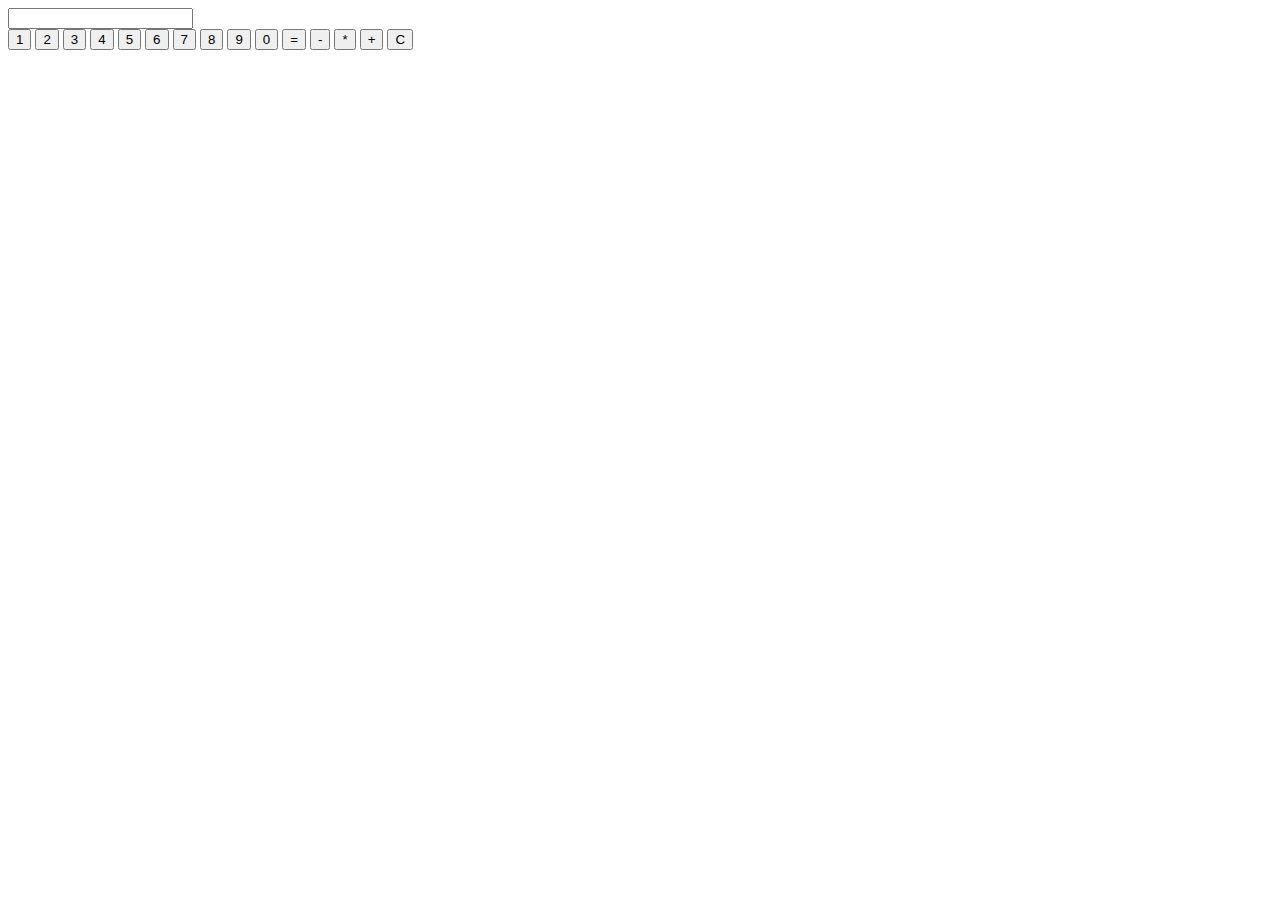
==== calc.html @ 6c53454d "html file added" ====
<!DOCTYPE html>
<html lang="en">
<head>
    <meta charset="UTF-8">
    <meta http-equiv="X-UA-Compatible" content="IE=edge">
    <meta name="viewport" content="width=device-width, initial-scale=1.0">
    <title>Document</title>
</head>
<body>
    <div class="box-1">
        <div class="box-2">
            <input type="text" id="output">
        </div>
        <div class="box-3">
            <button id="1">1</button>
            <button id="2">2</button>
            <button id="3">3</button>
            <button id="4">4</button>
            <button id="5">5</button>
            <button id="6">6</button>
            <button id="7">7</button>
            <button id="8">8</button>
            <button id="9">9</button>
            <button id="0">0</button>
            <button id="=">=</button>
            <button id="-">-</button>
            <button id="*">*</button>
            <button id="+">+</button>
            <button id="C">C</button>
        </div>
    </div>  
</body>
</html>
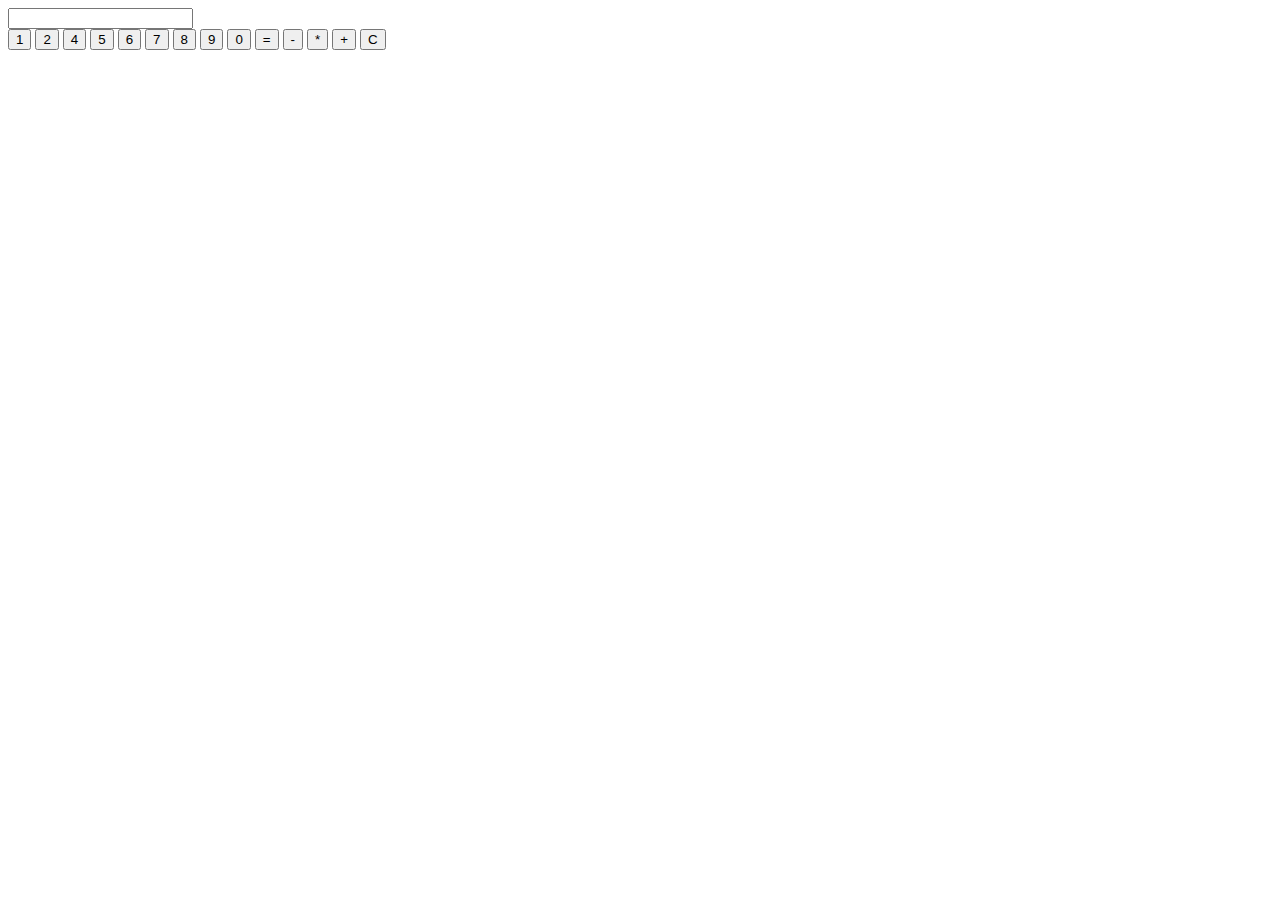
==== commit a1dd23c9: "html branch" ====
--- a/calc.html
+++ b/calc.html
@@ -14,7 +14,6 @@
         <div class="box-3">
             <button id="1">1</button>
             <button id="2">2</button>
-            <button id="3">3</button>
             <button id="4">4</button>
             <button id="5">5</button>
             <button id="6">6</button>
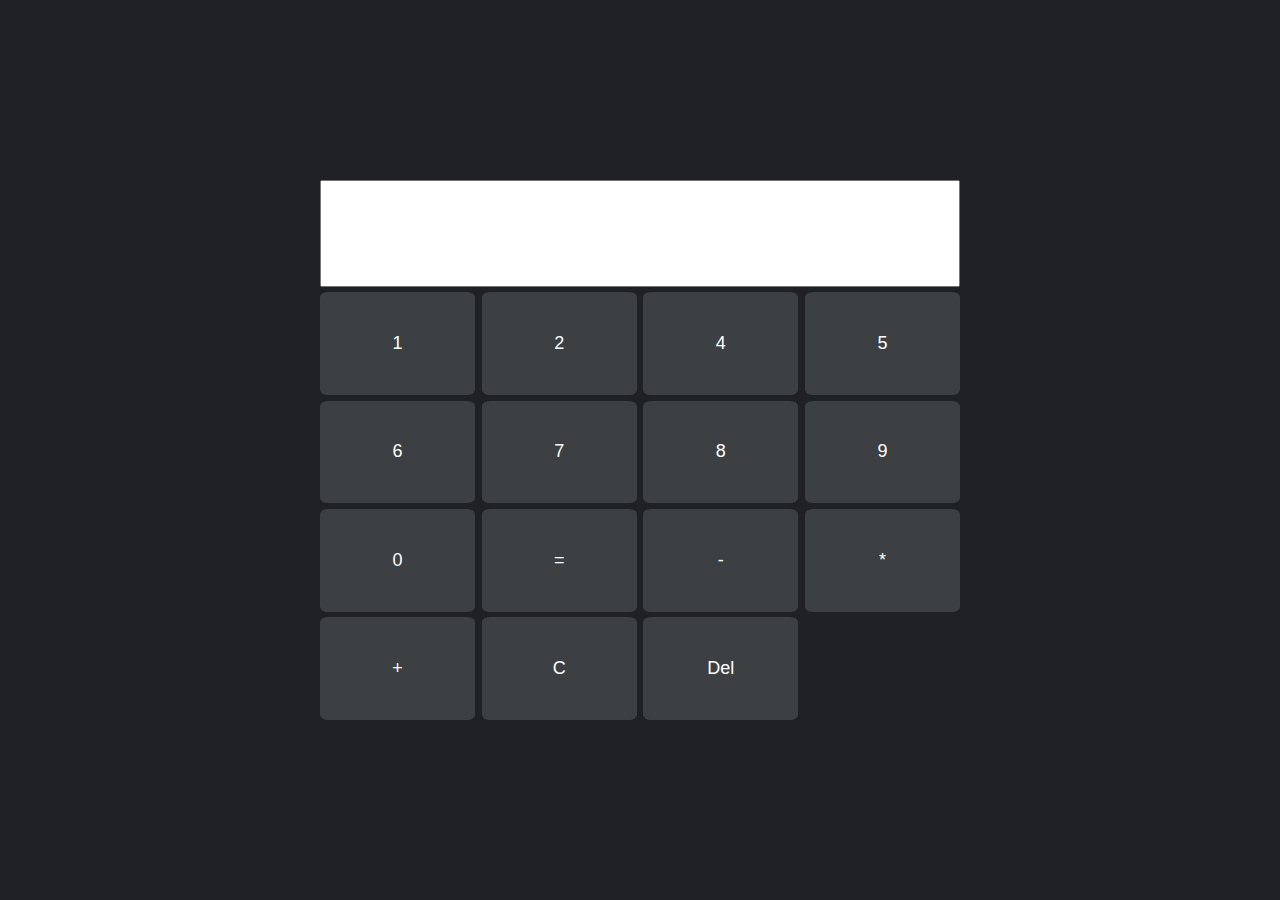
==== commit c1314d6e: "js added and css changed" ====
--- a/calc.html
+++ b/calc.html
@@ -5,13 +5,11 @@
     <meta http-equiv="X-UA-Compatible" content="IE=edge">
     <meta name="viewport" content="width=device-width, initial-scale=1.0">
     <title>Document</title>
+    <link rel="stylesheet" href="calc.css">
 </head>
 <body>
-    <div class="box-1">
-        <div class="box-2">
+    <div class="box">
             <input type="text" id="output">
-        </div>
-        <div class="box-3">
             <button id="1">1</button>
             <button id="2">2</button>
             <button id="4">4</button>
@@ -26,7 +24,8 @@
             <button id="*">*</button>
             <button id="+">+</button>
             <button id="C">C</button>
-        </div>
+            <button id="Del">Del</button>
     </div>  
+<script src="calculator.js"></script>
 </body>
 </html>--- a/calc.css
+++ b/calc.css
@@ -0,0 +1,40 @@
+body{
+    background-color: #202124;
+}
+.box{
+    position: absolute;
+    top: 50%;
+    left: 50%;
+    transform: translate(-50%,-50%);
+    display: grid;
+    width: 50%;
+    height: 60vh;
+    margin: auto;
+    grid-template-columns: 1fr 1fr 1fr 1fr;
+    text-align: center;
+    column-gap: 1%;
+    row-gap: 1%;
+}
+input{
+    grid-column-start: 1;
+    grid-column-end: 5;
+}
+h1{
+    text-align: center;
+    color: white;
+    margin-bottom: 50px;
+    font-family: "Trebuchet MS", Tahoma, sans-serif;
+}
+button{
+    font-size: large;
+    background-color: #3C4043;
+    color: white;
+    border-radius: 5%;
+    border: none;
+}
+button:hover{
+    background-color: #70757A;
+}
+input{
+    font-size: large;
+}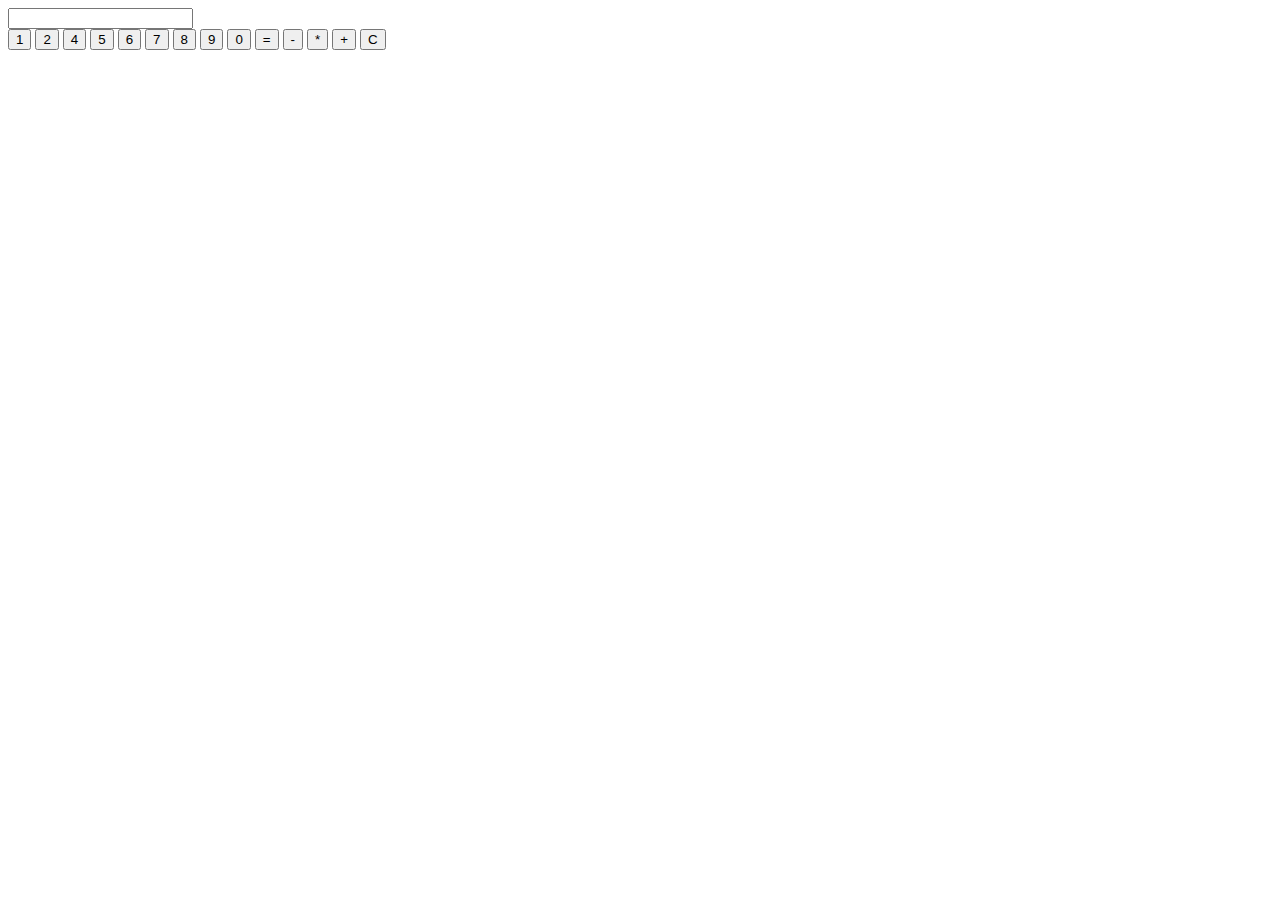
==== commit 7153cd79: "reverting changes to main branch to correct mistakes" ====
--- a/calc.html
+++ b/calc.html
@@ -5,11 +5,13 @@
     <meta http-equiv="X-UA-Compatible" content="IE=edge">
     <meta name="viewport" content="width=device-width, initial-scale=1.0">
     <title>Document</title>
-    <link rel="stylesheet" href="calc.css">
 </head>
 <body>
-    <div class="box">
+    <div class="box-1">
+        <div class="box-2">
             <input type="text" id="output">
+        </div>
+        <div class="box-3">
             <button id="1">1</button>
             <button id="2">2</button>
             <button id="4">4</button>
@@ -24,8 +26,7 @@
             <button id="*">*</button>
             <button id="+">+</button>
             <button id="C">C</button>
-            <button id="Del">Del</button>
+        </div>
     </div>  
-<script src="calculator.js"></script>
 </body>
 </html>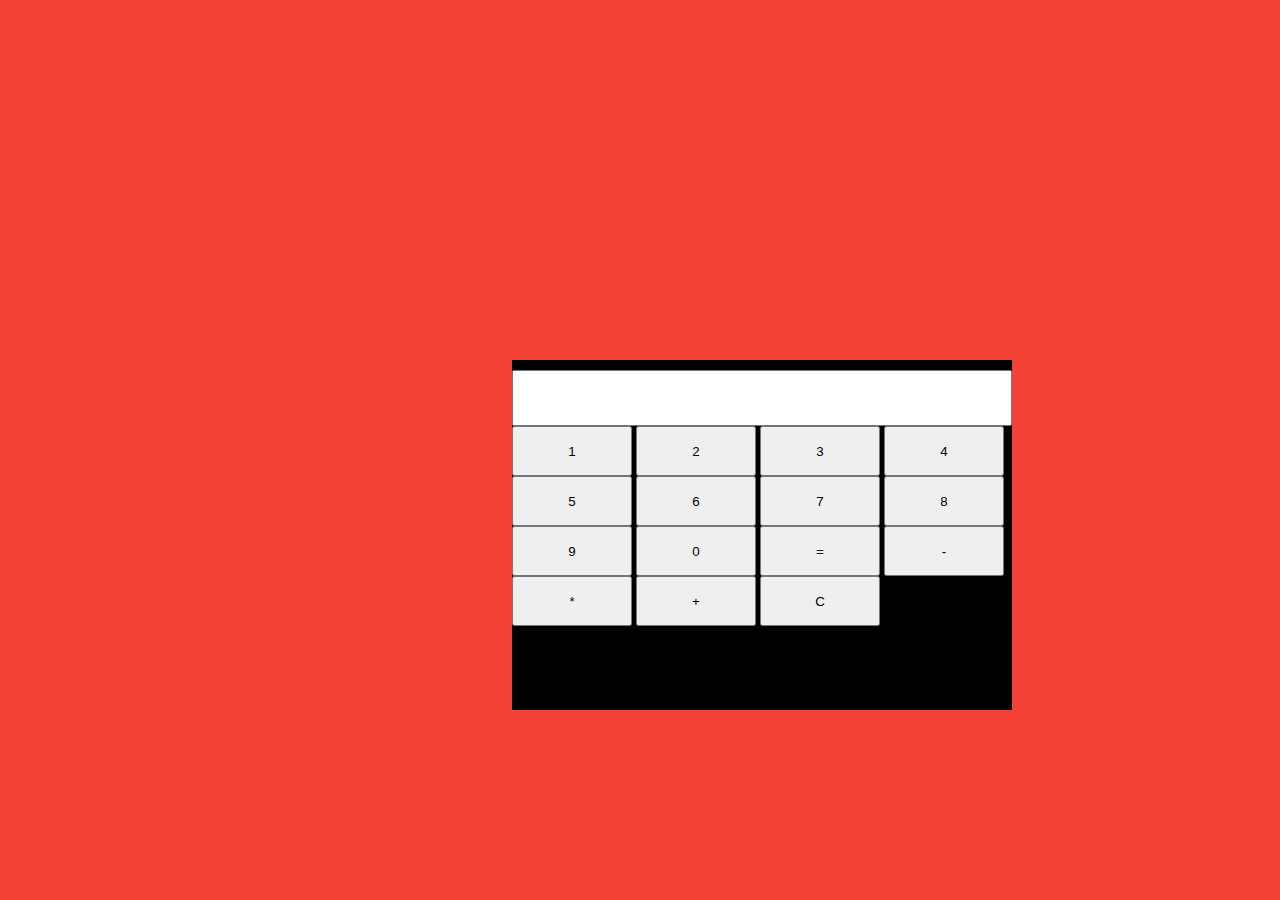
==== commit 76b5ea3e: "minor bug fixes in links of html file and change a minor css and javascript" ====
--- a/calc.html
+++ b/calc.html
@@ -4,6 +4,7 @@
     <meta charset="UTF-8">
     <meta http-equiv="X-UA-Compatible" content="IE=edge">
     <meta name="viewport" content="width=device-width, initial-scale=1.0">
+    <link rel="stylesheet" href="calc.css" type="text/css">
     <title>Document</title>
 </head>
 <body>
@@ -14,6 +15,7 @@
         <div class="box-3">
             <button id="1">1</button>
             <button id="2">2</button>
+            <button id="3">3</button>
             <button id="4">4</button>
             <button id="5">5</button>
             <button id="6">6</button>
@@ -28,5 +30,6 @@
             <button id="C">C</button>
         </div>
     </div>  
+    <script type="text/javascript" src="calculator.js"></script>
 </body>
 </html>--- a/calc.css
+++ b/calc.css
@@ -0,0 +1,42 @@
+body
+    {
+        background-color: #f44336;
+        animation-name: example;
+        animation-duration: 4s;
+    }
+    @keyframes example 
+    {
+        0%   {background-color:#2196f3; left:0px; top:0px;}
+        25%  {background-color:#4caf50; left:200px; top:0px;}
+        50%  {background-color:#ffeb3b; left:200px; top:200px;}
+        75%  {background-color:#9c27b0; left:0px; top:200px;}
+        100% {background-color:#f44336; left:0px; top:0px;}
+    }
+    .box-1
+    {   position: absolute;
+        top: 40%;
+        left: 40%;
+        height: 350px;
+        width: 500px;
+        background-color: rgb(0, 0, 0);
+        display: flex;
+        flex-direction: column;
+    }
+    .box-2
+    {
+        margin: 0px;
+        padding: 0px;
+    }
+    .box-2 input
+    {
+        margin-top: 10px;
+        width: 98.3%;
+        height: 50px;
+    }
+    .box-3 button
+    {
+        margin: 0px;
+        height: 50px;
+        width: 24%;
+
+    }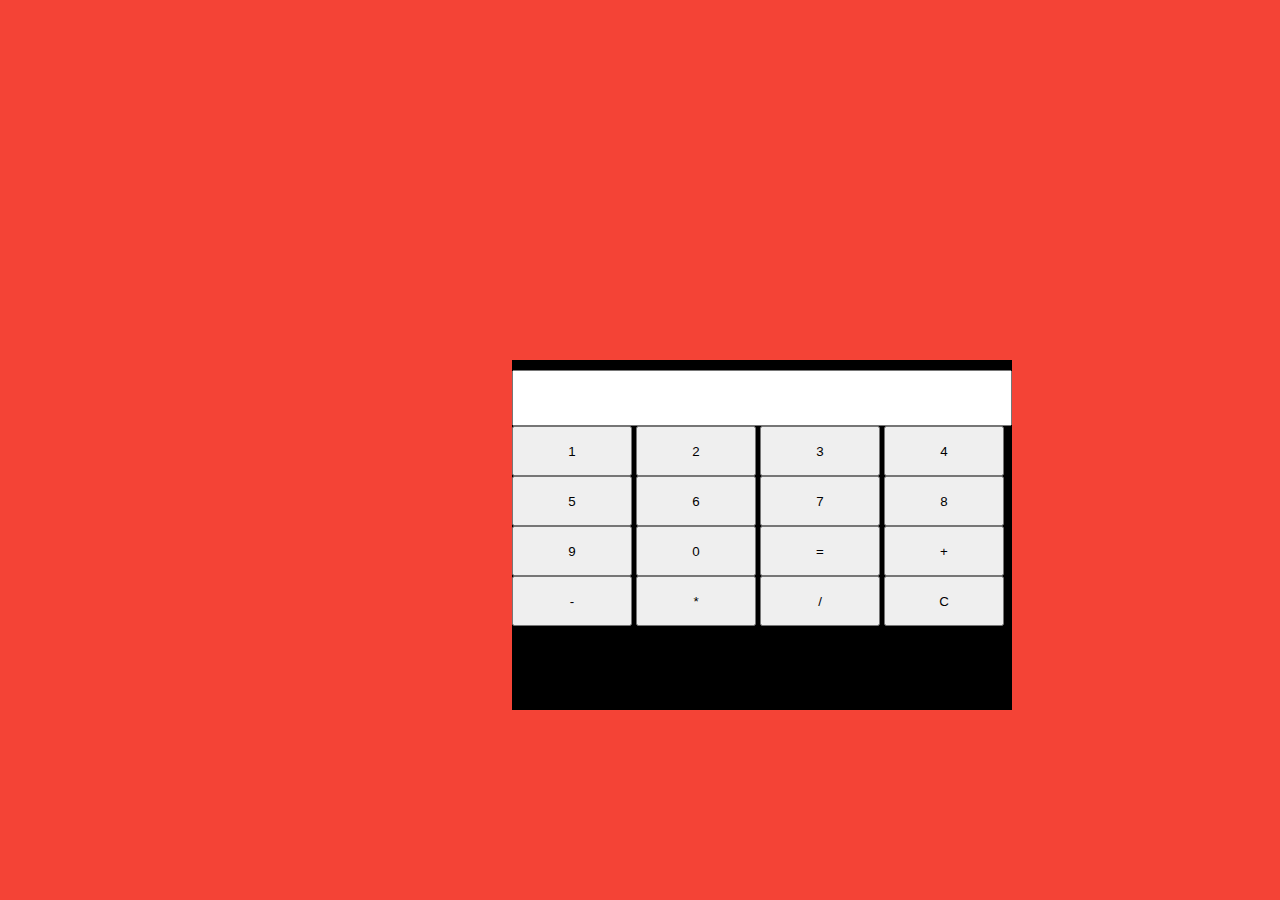
==== commit 1705efa4: "Added Division Functionality" ====
--- a/calc.html
+++ b/calc.html
@@ -24,9 +24,10 @@
             <button id="9">9</button>
             <button id="0">0</button>
             <button id="=">=</button>
+            <button id="+">+</button>
             <button id="-">-</button>
             <button id="*">*</button>
-            <button id="+">+</button>
+            <button id="/">/</button>
             <button id="C">C</button>
         </div>
     </div>  
